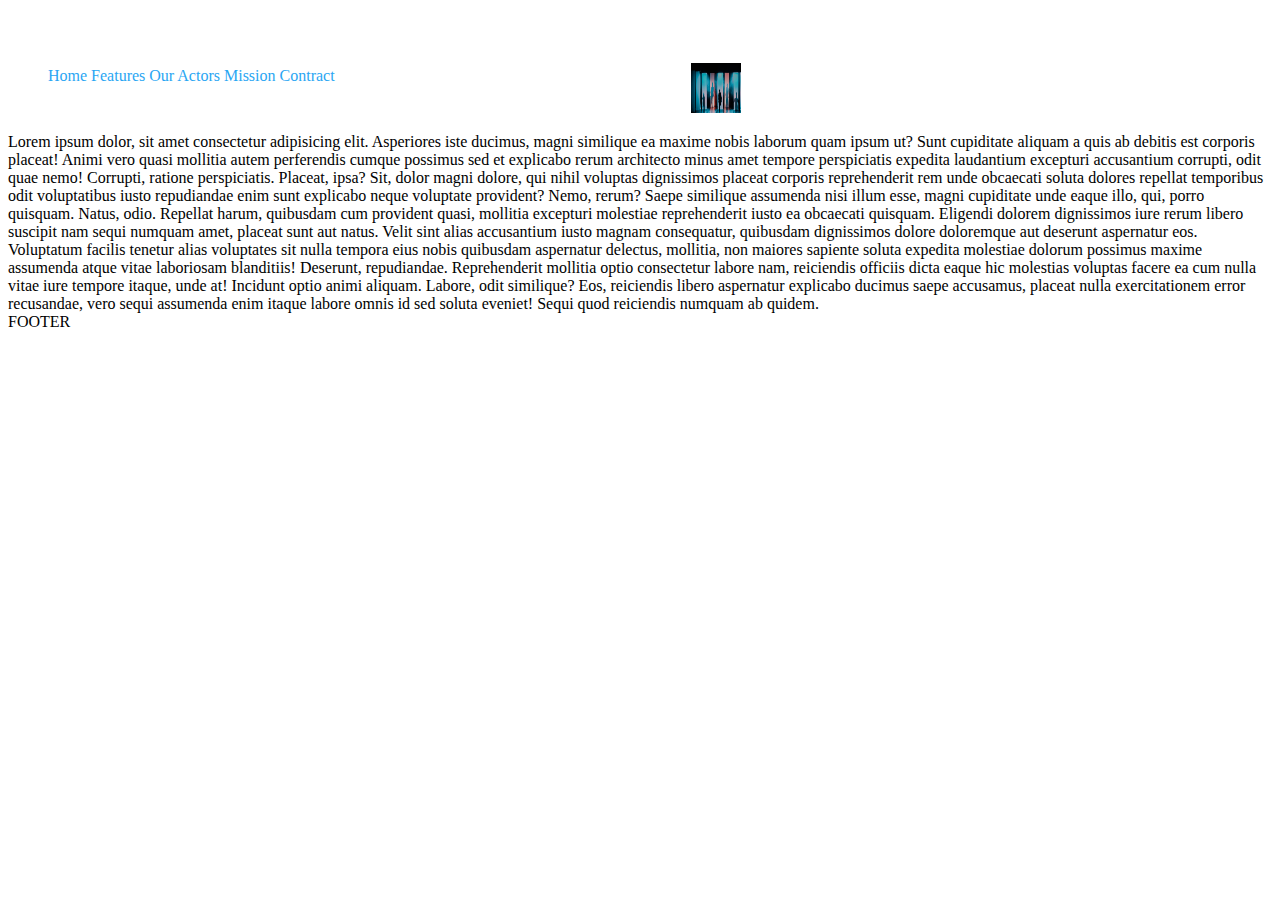
==== day2-hw/index.html @ d78efb2d "Hw checkpoint" ====
<!DOCTYPE html>
<html lang="en">
<head>
    <meta charset="UTF-8">
    <meta http-equiv="X-UA-Compatible" content="IE=edge">
    <meta name="viewport" content="width=device-width, initial-scale=1.0">
    <title>Document</title>
<link rel="stylesheet" href="../css/main.css">
</head>
<body>
    <div class="container">
        <div class="Nav-Bar">
            <H2 style="color:white">Griot Theater</H2>
            <ul>
            <a href="#">Home</a>
            <a href="#">Features</a>
            <a href="#">Our Actors</a>
            <a href="#">Mission</a>
            <a href="#">Contract</a>
            </ul>
        </div>
        <div class="Profile-pic"><img src="./imgs/theater-image-background.png" alt="" id="profpic">
        <p style="color:rgb(255, 255, 255)"><b>Featured Shows</b></p></div>
        <div class="read-more">Lorem ipsum dolor, sit amet consectetur adipisicing elit. Asperiores iste ducimus, magni similique ea maxime nobis laborum quam ipsum ut? Sunt cupiditate aliquam a quis ab debitis est corporis placeat!
        Animi vero quasi mollitia autem perferendis cumque possimus sed et explicabo rerum architecto minus amet tempore perspiciatis expedita laudantium excepturi accusantium corrupti, odit quae nemo! Corrupti, ratione perspiciatis. Placeat, ipsa?
        Sit, dolor magni dolore, qui nihil voluptas dignissimos placeat corporis reprehenderit rem unde obcaecati soluta dolores repellat temporibus odit voluptatibus iusto repudiandae enim sunt explicabo neque voluptate provident? Nemo, rerum?
        Saepe similique assumenda nisi illum esse, magni cupiditate unde eaque illo, qui, porro quisquam. Natus, odio. Repellat harum, quibusdam cum provident quasi, mollitia excepturi molestiae reprehenderit iusto ea obcaecati quisquam.
        Eligendi dolorem dignissimos iure rerum libero suscipit nam sequi numquam amet, placeat sunt aut natus. Velit sint alias accusantium iusto magnam consequatur, quibusdam dignissimos dolore doloremque aut deserunt aspernatur eos.
        Voluptatum facilis tenetur alias voluptates sit nulla tempora eius nobis quibusdam aspernatur delectus, mollitia, non maiores sapiente soluta expedita molestiae dolorum possimus maxime assumenda atque vitae laboriosam blanditiis! Deserunt, repudiandae.
        Reprehenderit mollitia optio consectetur labore nam, reiciendis officiis dicta eaque hic molestias voluptas facere ea cum nulla vitae iure tempore itaque, unde at! Incidunt optio animi aliquam. Labore, odit similique?
        Eos, reiciendis libero aspernatur explicabo ducimus saepe accusamus, placeat nulla exercitationem error recusandae, vero sequi assumenda enim itaque labore omnis id sed soluta eveniet! Sequi quod reiciendis numquam ab quidem.</div>
       
        <div class="footer">FOOTER</div>
      </div>

</body>
</html>
---- css/main.css ----
.main{
   height: 700px;
   width:100vh;
   
}
.box{
    border: solid lightgrey;
    width:30%;
    height: 30%;
    padding:10px;
    position: absolute;
    top:20%;
    left: 40%;
}
img{
    height: 50px; 
    width: 50px;
    position: absolute;
    top: 7%;
    left:54%;
}
#continue{
    width:99%;
    height: 30px;
    position: relative;
    margin-top:10px;
    background-color: rgb(221, 170, 30);
}
.info-box{
    width: 97%;
    position:relative;
    margin-top: 10px;
    margin-bottom:10px;
    height: 30px; 
}
a{
    color:rgb(42, 166, 243) ;
    text-decoration: none;
}
p{
    margin-top:5px;
    margin-bottom:5px;
    font-size:x-large;
}

#create{
    background-color: rgb(243, 243, 243);
    position:absolute;
    top: 58%;
    left: 41%;
    width:30%;
    height: 30px;
    
}
.sub-text{
    font-size: smaller;
}
footer{
    text-align: center;
    margin-left:5px;
    margin-bottom: 10%;
    margin-right:5px;
}
.foot-links{
    text-decoration: none;
    display: inline;
    Margin: 30px;
}
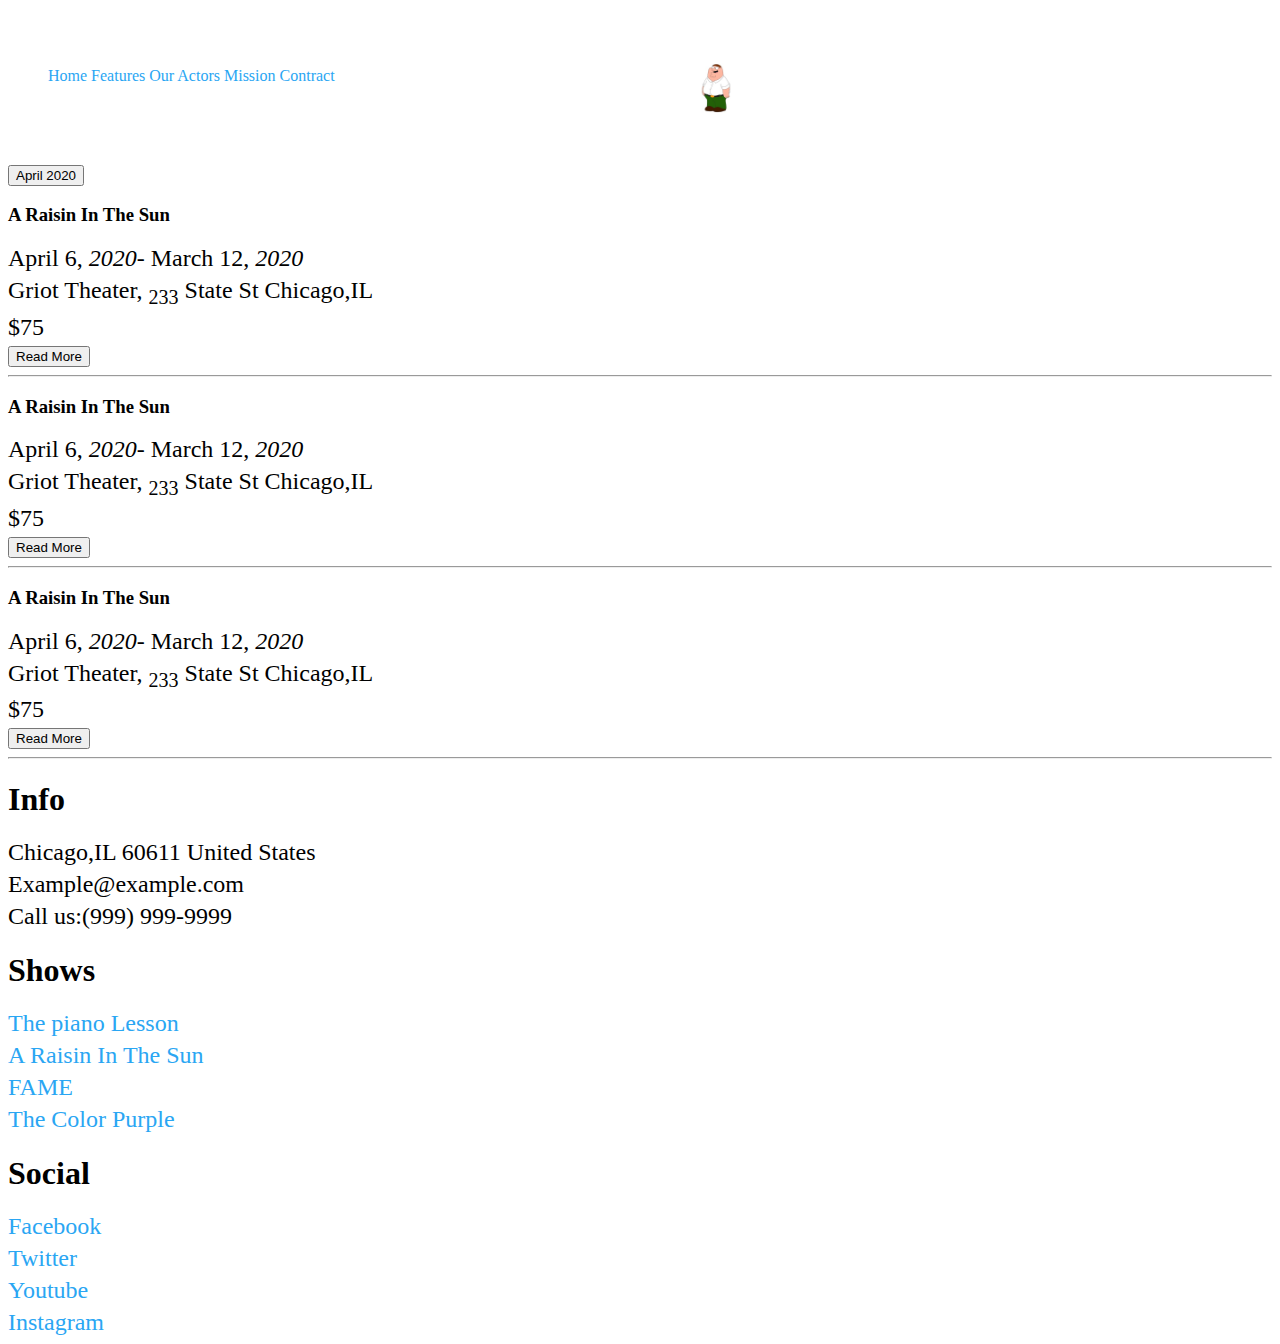
==== commit a02d140c: "before z-index" ====
--- a/day2-hw/index.html
+++ b/day2-hw/index.html
@@ -20,18 +20,84 @@
             </ul>
         </div>
         <div class="Profile-pic"><img src="./imgs/theater-image-background.png" alt="" id="profpic">
-        <p style="color:rgb(255, 255, 255)"><b>Featured Shows</b></p></div>
-        <div class="read-more">Lorem ipsum dolor, sit amet consectetur adipisicing elit. Asperiores iste ducimus, magni similique ea maxime nobis laborum quam ipsum ut? Sunt cupiditate aliquam a quis ab debitis est corporis placeat!
-        Animi vero quasi mollitia autem perferendis cumque possimus sed et explicabo rerum architecto minus amet tempore perspiciatis expedita laudantium excepturi accusantium corrupti, odit quae nemo! Corrupti, ratione perspiciatis. Placeat, ipsa?
-        Sit, dolor magni dolore, qui nihil voluptas dignissimos placeat corporis reprehenderit rem unde obcaecati soluta dolores repellat temporibus odit voluptatibus iusto repudiandae enim sunt explicabo neque voluptate provident? Nemo, rerum?
-        Saepe similique assumenda nisi illum esse, magni cupiditate unde eaque illo, qui, porro quisquam. Natus, odio. Repellat harum, quibusdam cum provident quasi, mollitia excepturi molestiae reprehenderit iusto ea obcaecati quisquam.
-        Eligendi dolorem dignissimos iure rerum libero suscipit nam sequi numquam amet, placeat sunt aut natus. Velit sint alias accusantium iusto magnam consequatur, quibusdam dignissimos dolore doloremque aut deserunt aspernatur eos.
-        Voluptatum facilis tenetur alias voluptates sit nulla tempora eius nobis quibusdam aspernatur delectus, mollitia, non maiores sapiente soluta expedita molestiae dolorum possimus maxime assumenda atque vitae laboriosam blanditiis! Deserunt, repudiandae.
-        Reprehenderit mollitia optio consectetur labore nam, reiciendis officiis dicta eaque hic molestias voluptas facere ea cum nulla vitae iure tempore itaque, unde at! Incidunt optio animi aliquam. Labore, odit similique?
-        Eos, reiciendis libero aspernatur explicabo ducimus saepe accusamus, placeat nulla exercitationem error recusandae, vero sequi assumenda enim itaque labore omnis id sed soluta eveniet! Sequi quod reiciendis numquam ab quidem.</div>
+        <h1 style="color:rgb(255, 255, 255)"><b>Featured Shows</b><h1></div>
+        <div class="read-more">
+            <div>
+                <button type="submit"  class="date-button">April 2020</button>
+            </div>
+            <div class="show-info">
+               <img src="./imgs/a-raisin-in-the-sun-theater-1.png" alt="a raisin in the sun">
+                
+                <div class="info-text">
+                <h3>A Raisin In The Sun</h3>
+                <p>April 6, <i>2020</i>- March 12, <i>2020</i></p>
+                <p>Griot Theater, <sub>233</sub> State St Chicago,IL</p>
+                <p>$75</p>
+                </div>
+                <div>
+                <button class="more">Read More</button>
+                </div>
+                
+            </div>
+            <hr>
+            <div class="show-info">
+               <img src="./imgs/a-raisin-in-the-sun-theater-1.png" alt="a raisin in the sun">
+                
+                <div class="info-text">
+                <h3>A Raisin In The Sun</h3>
+                <p>April 6, <i>2020</i>- March 12, <i>2020</i></p>
+                <p>Griot Theater, <sub>233</sub> State St Chicago,IL</p>
+                <p>$75</p>
+                </div>
+                <div>
+                <button class="more">Read More</button>
+                </div>
+                
+            </div>
+            <hr>
+            <div class="show-info">
+               <img src="./imgs/a-raisin-in-the-sun-theater-1.png" alt="a raisin in the sun">
+                
+                <div class="info-text">
+                <h3>A Raisin In The Sun</h3>
+                <p>April 6, <i>2020</i>- March 12, <i>2020</i></p>
+                <p>Griot Theater, <sub>233</sub> State St Chicago,IL</p>
+                <p>$75</p>
+                </div>
+                <div>
+                <button class="more">Read More</button>
+                </div>
+                
+            </div>
+            <hr>
+
+        </div>
        
-        <div class="footer">FOOTER</div>
-      </div>
+        <div class="footer"><img src="./imgs/peter.jpg" alt="">
+            <div class="info">
+               <h1>Info</h1>
+                <p><img src="./imgs/peter.jpg" alt=""> Chicago,IL 60611 United States</p>
+                <p><img src="./imgs/peter.jpg" alt=""> Example@example.com</p>
+                <p><img src="./imgs/peter.jpg" alt="">Call us:(999) 999-9999</p> 
+            </div>
+            <div class="shows">
+                <h1>Shows</h1>
+                <p><a href="#">The piano Lesson</a></p>
+                <p><a href="#">A Raisin In The Sun</a></p>
+                <p><a href="#">FAME</a></p>
+                <p><a href="#">The Color Purple</a></p>
+
+            </div>
+            <div class="social">
+                <h1>Social</h1>
+                <p><a href="#">Facebook</a></p>
+                <p><a href="#">Twitter</a></p>
+                <p><a href="#">Youtube</a></p>
+                <p><a href="#">Instagram</a></p>
+            </div>
+        </div>
+      
+    </div>
 
 </body>
 </html>